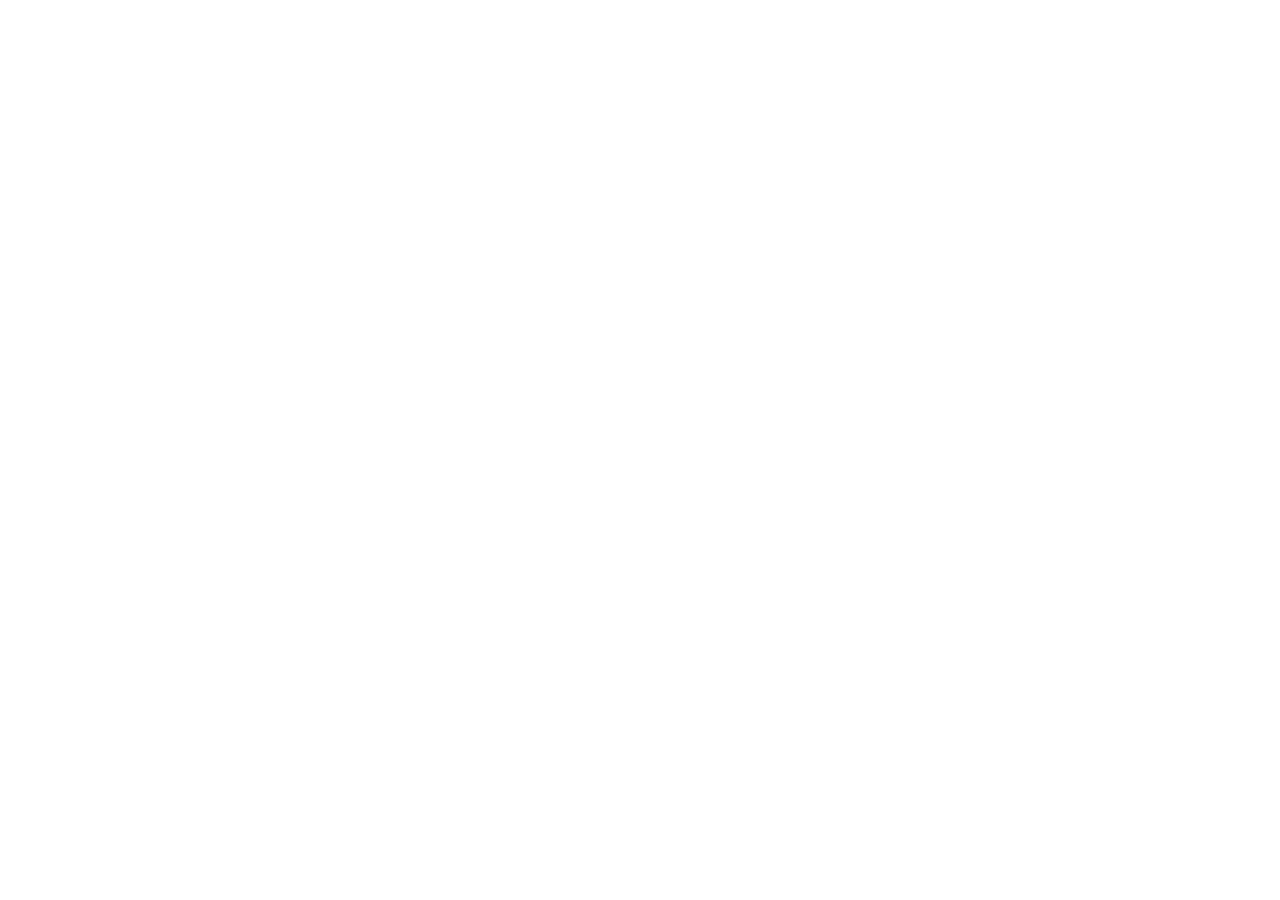
==== samsung/index.html @ 4a34581f "Sincronizo para mejorar app" ====
<!DOCTYPE html>
<html>
<head>
	<meta name="viewport" content="width=device-width, initial-scale=1.0">
	<meta charset="UTF-8">
	<script src="https://player.vimeo.com/api/player.js"></script>
	<script type="text/javascript" src="https://xiclos-prod.firebaseapp.com/tv/common/js/jquery.min.js"></script>
	<script type="text/javascript" src="https://xiclos-prod.firebaseapp.com/tv/tizen/js/keycode.js"></script>
	<script type="text/javascript" src="https://xiclos-prod.firebaseapp.com/tv/common/js/config.js"></script>
	<script type="text/javascript" src="https://xiclos-prod.firebaseapp.com/tv/common/js/login.js"></script>
	<script type="text/javascript" src="https://xiclos-prod.firebaseapp.com/tv/tizen/js/tizen.js"></script>
</head>
<body onload="checkLogin();">
    <div id="div_vimeo_player" style="display: none"></div>
    <div id="mainContainer" style="display: none">    </div>
    <div class="trapezium"></div>
    <div class="trapezium2"></div>
    <div class="triangle"></div>
    <div id="result" style="display: none">
    <img id="logoXiclos" src="https://xiclos-prod.firebaseapp.com/tv/common/img/logo.png" style="display: none">
    </div>
    <script type="text/javascript">
    	window.addEventListener('offline', function(e) { console.log('offline');  setOnOff('offline');});
    	window.addEventListener('online', function(e) { console.log('online'); setOnOff('online');});
    </script>
     <script type="text/javascript" src="https://xiclos-prod.firebaseapp.com/tv/common/js/JCPlayer.js"></script>
    <script type="text/javascript" src="https://xiclos-prod.firebaseapp.com/tv/common/js/spatial.js"></script>
    <script type="text/javascript" src="https://xiclos-prod.firebaseapp.com/tv/common/js/utils.js"></script>
    <script type="text/javascript" src="https://xiclos-prod.firebaseapp.com/tv/common/js/search.js"></script>
    <script type="text/javascript" src="https://xiclos-prod.firebaseapp.com/tv/common/js/xiclos.js"></script>
    <script type="text/javascript" src="https://xiclos-prod.firebaseapp.com/tv/common/js/arrows.js"></script>
    <script
      src="https://code.jquery.com/jquery-1.12.4.min.js"
      integrity="sha256-ZosEbRLbNQzLpnKIkEdrPv7lOy9C27hHQ+Xp8a4MxAQ="
      crossorigin="anonymous">
    </script>
    <link href="https://fonts.googleapis.com/css?family=Roboto" rel="stylesheet">
    <link rel="stylesheet" type="text/css" href="https://xiclos-prod.firebaseapp.com/tv/common/css/custom.css">
    <link rel="stylesheet" type="text/css" href="https://xiclos-prod.firebaseapp.com/tv/common/css/site.css">
    <link rel="stylesheet" type="text/css" href="https://xiclos-prod.firebaseapp.com/tv/common/css/slider.css">
    <link rel="stylesheet" type="text/css" href="https://xiclos-prod.firebaseapp.com/tv/tizen/css/tizen.css">
</body>
</html>
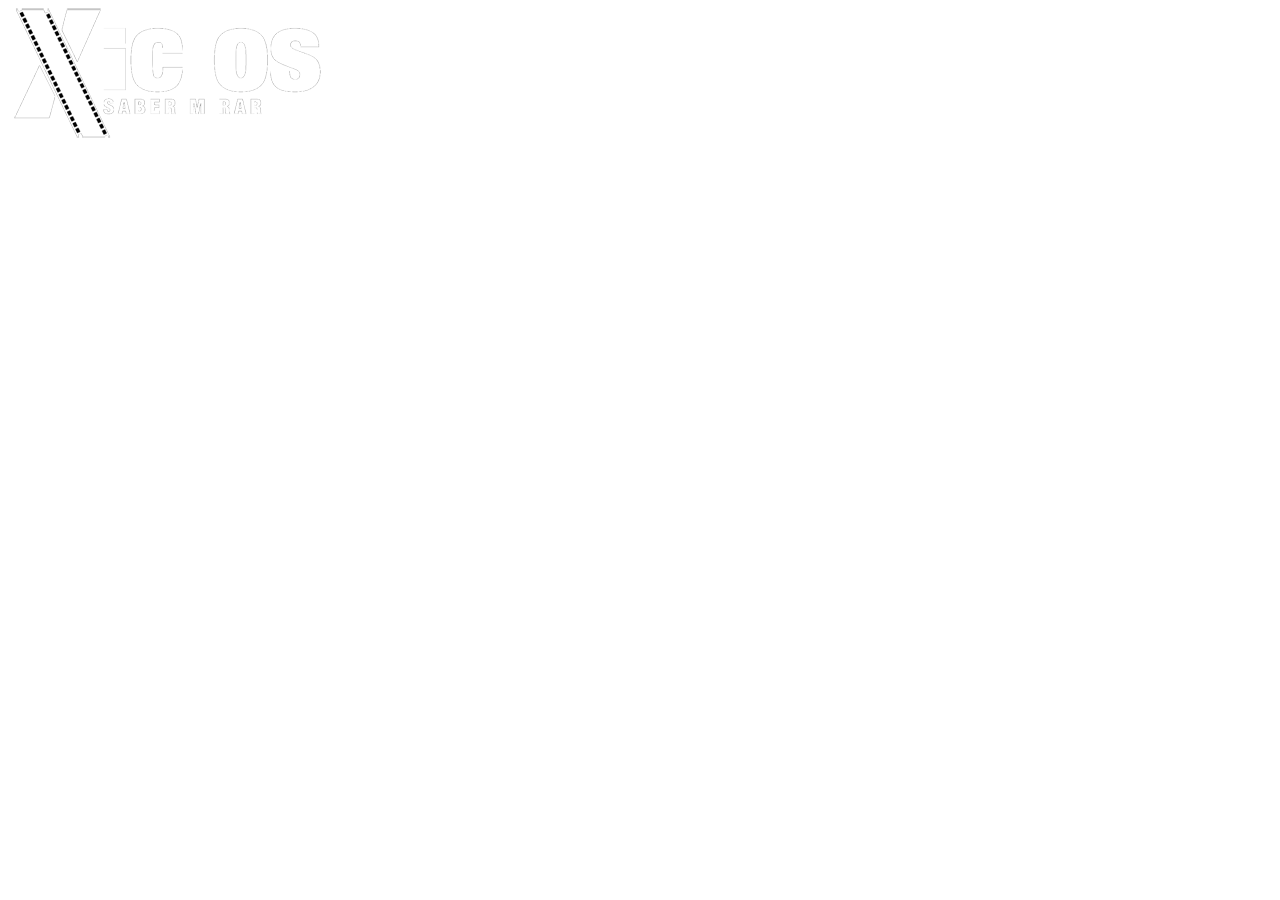
==== commit d1308232: "Paso los archivos con rutas relativas" ====
--- a/samsung/index.html
+++ b/samsung/index.html
@@ -1,44 +1,46 @@
 <!DOCTYPE html>
 <html>
+
 <head>
-	<meta name="viewport" content="width=device-width, initial-scale=1.0">
-	<meta charset="UTF-8">
-	<script src="https://player.vimeo.com/api/player.js"></script>
-	<script type="text/javascript" src="https://xiclos-prod.firebaseapp.com/tv/common/js/jquery.min.js"></script>
-	<script type="text/javascript" src="https://xiclos-prod.firebaseapp.com/tv/tizen/js/keycode.js"></script>
-	<script type="text/javascript" src="https://xiclos-prod.firebaseapp.com/tv/common/js/config.js"></script>
-	<script type="text/javascript" src="https://xiclos-prod.firebaseapp.com/tv/common/js/login.js"></script>
-	<script type="text/javascript" src="https://xiclos-prod.firebaseapp.com/tv/tizen/js/tizen.js"></script>
+    <meta name="viewport" content="width=device-width, initial-scale=1.0">
+    <meta charset="UTF-8">
+    <script src="https://player.vimeo.com/api/player.js"></script>
+    <script type="text/javascript" src="../common/js/jquery.min.js"></script>
+    <script type="text/javascript" src="../webos/js/keycode.js"></script>
+    <script type="text/javascript" src="../common/js/config.js"></script>
+    <script type="text/javascript" src="../common/js/login.js"></script>
+    <script type="text/javascript" src="../webos/js/webos.js"></script>
+    <script type="text/javascript" src="../webos/js/webOSPlatform.js"></script>
 </head>
+
 <body onload="checkLogin();">
-    <div id="div_vimeo_player" style="display: none"></div>
-    <div id="mainContainer" style="display: none">    </div>
+    <div id="div_vimeo_player"></div>
+    <div id="mainContainer"> </div>
     <div class="trapezium"></div>
     <div class="trapezium2"></div>
     <div class="triangle"></div>
-    <div id="result" style="display: none">
-    <img id="logoXiclos" src="https://xiclos-prod.firebaseapp.com/tv/common/img/logo.png" style="display: none">
+    <div id="result">
+        <img src="../common/img/logo.png">
     </div>
+    <script src="https://code.jquery.com/jquery-1.12.4.min.js"
+        integrity="sha256-ZosEbRLbNQzLpnKIkEdrPv7lOy9C27hHQ+Xp8a4MxAQ=" crossorigin="anonymous">
+        </script>
     <script type="text/javascript">
-    	window.addEventListener('offline', function(e) { console.log('offline');  setOnOff('offline');});
-    	window.addEventListener('online', function(e) { console.log('online'); setOnOff('online');});
+        window.addEventListener('offline', function (e) { console.log('offline'); setOnOff('offline'); });
+        window.addEventListener('online', function (e) { console.log('online'); setOnOff('online'); });
     </script>
-     <script type="text/javascript" src="https://xiclos-prod.firebaseapp.com/tv/common/js/JCPlayer.js"></script>
-    <script type="text/javascript" src="https://xiclos-prod.firebaseapp.com/tv/common/js/spatial.js"></script>
-    <script type="text/javascript" src="https://xiclos-prod.firebaseapp.com/tv/common/js/utils.js"></script>
-    <script type="text/javascript" src="https://xiclos-prod.firebaseapp.com/tv/common/js/search.js"></script>
-    <script type="text/javascript" src="https://xiclos-prod.firebaseapp.com/tv/common/js/xiclos.js"></script>
-    <script type="text/javascript" src="https://xiclos-prod.firebaseapp.com/tv/common/js/arrows.js"></script>
-    <script
-      src="https://code.jquery.com/jquery-1.12.4.min.js"
-      integrity="sha256-ZosEbRLbNQzLpnKIkEdrPv7lOy9C27hHQ+Xp8a4MxAQ="
-      crossorigin="anonymous">
-    </script>
+    <script type="text/javascript" src="../common/js/JCPlayer.js"></script>
+    <script type="text/javascript" src="../common/js/spatial.js"></script>
+    <script type="text/javascript" src="../common/js/utils.js"></script>
+    <script type="text/javascript" src="../common/js/search.js"></script>
+    <script type="text/javascript" src="../common/js/xiclos.js"></script>
+    <script type="text/javascript" src="../common/js/arrows.js"></script>
     <link href="https://fonts.googleapis.com/css?family=Roboto" rel="stylesheet">
-    <link rel="stylesheet" type="text/css" href="https://xiclos-prod.firebaseapp.com/tv/common/css/custom.css">
-    <link rel="stylesheet" type="text/css" href="https://xiclos-prod.firebaseapp.com/tv/common/css/site.css">
-    <link rel="stylesheet" type="text/css" href="https://xiclos-prod.firebaseapp.com/tv/common/css/slider.css">
-    <link rel="stylesheet" type="text/css" href="https://xiclos-prod.firebaseapp.com/tv/tizen/css/tizen.css">
+    <link rel="stylesheet" type="text/css" href="../common/css/custom.css">
+    <link rel="stylesheet" type="text/css" href="../common/css/site.css">
+    <link rel="stylesheet" type="text/css" href="../common/css/slider.css">
 </body>
+
 </html>
 
+</html>
--- a/common/css/custom.css
+++ b/common/css/custom.css
@@ -0,0 +1,2071 @@
+body {
+  background: #333333;
+  font-family: "Roboto";
+  margin: 0;
+  overflow: hidden;
+  width: 100%;
+  height: 100%;
+  position: fixed;
+}
+@font-face {
+  font-family: player;
+  src: url(fonts/jw-icons.woff);
+}
+
+#debugMode {
+  top: 0;
+  padding: 10px;
+  width: 341px;
+  right: 0;
+  position: absolute;
+  background: rgba(255, 0, 0, 0.84);
+  color: yellow;
+  font-size: 32px;
+  text-align: center;
+  z-index: 9;
+}
+
+.hidden {
+  display: none;
+}
+.offlineWarning {
+  color: white;
+  margin-top: 200px;
+  font-size: 50px;
+  font-family: Roboto;
+}
+:focus {
+  outline: none;
+}
+iframe {
+  position: absolute;
+  width: 100%;
+  height: 100%;
+  z-index: 100000;
+  background: black;
+}
+.initApp {
+  background: url("../launchBGImage.png") no-repeat;
+  width: 1920px;
+  height: 1080px;
+}
+.initApp input[type="button"],
+.button {
+  background: #00dde5;
+  width: 350px;
+  font-size: 25px;
+  color: #000000;
+  text-align: center;
+  /* margin: 0 auto; */
+  margin-top: 800px;
+  border: none;
+  padding: 15px;
+  /* bottom: -180px; */
+}
+.torButton,
+#torTitle {
+  margin: 30px !important;
+}
+.torButton {
+  background: #004e52 !important;
+}
+.torButton.onFocus {
+  background: #00bef0 !important;
+}
+#tor {
+  height: 350px;
+  overflow-y: scroll;
+}
+
+.messageError,
+.pinMessage {
+  background: red;
+}
+
+.pinMessage {
+  padding-left: 10px;
+  padding-right: 10px;
+}
+
+#loginzone input[type="button"],
+#loginzone .button {
+  margin-top: 50px;
+}
+img:hover {
+  cursor: pointer;
+}
+input[type="button"] {
+  background: #00598e;
+  border: none;
+  color: white;
+  padding: 0.6em;
+  text-align: center;
+  text-decoration: none;
+  display: inline-block;
+  font-size: 2em;
+  margin-top: 3%;
+  min-width: 200px;
+}
+.title {
+  color: white;
+  font-size: 30px;
+}
+#loginzone {
+  width: 1920px;
+  font-size: 35px;
+  background: rgba(0, 0, 0, 0.92);
+  padding-bottom: 5%;
+  padding-top: 6%;
+  height: 1080px;
+}
+#loginzone input[type="text"],
+#loginzone input[type="password"] {
+  height: 50px;
+  min-width: 1200px;
+  font-size: 40px;
+  padding: 10px 0px 10px 0px;
+  margin-top: 20px;
+  text-align: center;
+  border: none;
+}
+#loginzone input[type="button"] {
+  height: 60px;
+  min-width: 290px;
+  text-align: center;
+  font-size: 0.5em;
+}
+#alert {
+  position: absolute;
+  top: 0;
+  text-align: center;
+  width: 100%;
+}
+
+#confirm {
+  position: absolute;
+  margin: 0 auto 0 auto;
+  text-align: center;
+  width: 100%;
+  color: white;
+  font-size: 50px;
+}
+
+#modalGenreList > #confirm {
+  position: absolute;
+  margin: 0 auto 0 auto;
+  text-align: center;
+  width: 90%;
+  color: white;
+  font-size: 50px;
+  margin-left: 78px;
+  bottom: 24%;
+}
+
+#confirm p {
+  padding-left: 150px;
+  padding-right: 150px;
+}
+
+#confirm img {
+  max-height: 618px;
+}
+
+#modalGenreList p.moviename {
+  margin-bottom: 6.5%;
+  text-align: left;
+  position: absolute;
+  bottom: 0;
+  right: 7%;
+  font-size: 50px;
+  color: #ffffff;
+}
+.confirmField.onFocus {
+  background: #ec564a;
+  color: white;
+}
+
+#modalGenreList .confirmField.onFocus {
+  background: transparent;
+  color: #ec564a;
+  border-left: solid 2px #ec564a;
+}
+.confirmField.onFocus:hover {
+  cursor: pointer;
+}
+
+#modalPremium .confirmField {
+  background: #1e4a38;
+}
+
+#modalPremium .confirmField.onFocus {
+  background: #009d72;
+}
+
+#logout {
+  width: 200px;
+  margin: auto;
+  font-size: 23px;
+  text-align: center;
+  color: #004e52;
+  font-weight: bold;
+}
+
+#logout.onFocus,
+#logout:hover {
+  color: #00bef0;
+  cursor: pointer;
+}
+
+#results,
+#resultsModal {
+  color: #fff;
+  font-weight: 500;
+  text-align: center;
+}
+.warning {
+  font-size: 35px;
+  margin-top: 25%;
+}
+.stripTitle {
+  font-size: 22px;
+  text-transform: uppercase;
+  /* color: #eb564a; */
+  overflow: hidden;
+  font-family: Roboto;
+}
+
+.navButton > .estrenos {
+  color: #ffffff !important;
+}
+
+.navButton.onFocus .estrenos {
+  color: #009d72 !important;
+  font-weight: bold;
+}
+
+.navButton .estrenos:hover,
+.navButton.onFocus .estreno:hover {
+  color: #ffffff !important;
+  font-weight: bold;
+}
+
+.estrenos {
+  color: #009d72 !important;
+}
+
+.stripTitleChapter {
+  width: 259px;
+  float: left;
+  font-size: 27px;
+  height: 38px;
+  margin-right: 47px;
+  margin-top: 10px !important;
+}
+
+.stripTitleChapter:hover {
+  cursor: pointer;
+}
+.stripTitleChapter.activeSeasson {
+  /* margin-top: 10px !important; */
+  width: 259px !important;
+}
+.stripTitleChapter.activeSeasson.onFocus {
+  color: #00dce4;
+  height: 37px !important;
+  background: none !important;
+  border-bottom: solid 1px;
+}
+#tiracontent {
+  margin-top: -3px;
+  margin-left: -9px;
+}
+#chapters,
+#grid {
+  color: #fff;
+  margin-left: 74px;
+  position: fixed;
+  z-index: 0;
+}
+.gridContent {
+    /* margin-left: 150px; */
+    height: 420px;
+    /* width: 73%; */
+    /* overflow: hidden; */
+    /* width: 1921px; */
+    margin-left: 80px;
+    min-width: 1920px;
+}
+.gridContent.dummy {
+  margin-left: -69px;
+  height: 350px;
+}
+
+#gridContentMenu,
+#gridExplore {
+  /* height: 139px; */
+}
+
+#dummy {
+  width: 2000px;
+  height: 750px;
+  background: transparent;
+}
+.tiracontent {
+  margin-left: 78px;
+  width: 800000000000000px;
+  position: relative;
+
+  overflow: hidden;
+  height: 330px;
+}
+.labelBox {
+  text-align: left;
+  text-shadow: 0px 1px 2px #000, 0px 2px 3px #000, 0px 3px 5px #000,
+    2px 1px 3px #000;
+  margin-left: 10px;
+  width: 200px;
+  margin-top: -140px;
+}
+
+.textBox {
+  font-size: 19px;
+  float: left;
+  position: relative;
+  margin-left: 3%;
+  width: 97%;
+  margin-top: 128px;
+}
+.header {
+  height: 100%;
+  z-index: 6;
+  margin-bottom: 20px;
+  overflow: hidden;
+  position: fixed;
+  width: 100%;
+  background-repeat: no-repeat;
+  background-size: cover;
+  background-position: right top;
+}
+#grid:before,
+#gradient {
+  /* content:''; */
+  position: relative;
+  width: 100%;
+  height: 572px;
+  background: url("https://xiclos.com/tv/common/img/background.png");
+  background-repeat: repeat-x;
+  top: 530px;
+  z-index: 5;
+}
+#header:before {
+  /* content:''; */
+  position: absolute;
+  width: 100%;
+  height: 100%;
+  background: -webkit-linear-gradient(
+    left,
+    rgba(0, 0, 0, 1) 44%,
+    rgba(0, 0, 0, 0.9) 46%,
+    rgba(0, 0, 0, 0.7) 53%,
+    rgba(0, 0, 0, 0) 70%
+  );
+}
+#header.hidden:after {
+  display: none;
+}
+#headerContainer {
+  z-index: 3;
+  margin-bottom: 20px;
+  overflow: hidden;
+  width: 90%;
+  position: fixed;
+  top: 0;
+  padding-left: 64px;
+}
+.imgheader {
+  float: right;
+  width: 975px;
+  margin-left: 558px;
+}
+li {
+  list-style: none;
+  color: white;
+  font-size: 32px;
+  font-weight: bold;
+  cursor: pointer;
+}
+#content {
+  /* width: 1920px; */
+  text-align: left;
+  background: none;
+}
+#buttonContainer {
+  margin-left: 64px;
+  position: absolute;
+  width: 1500px;
+  height: 120px;
+  z-index: 55555;
+  display: none;
+  margin-top: 41.5%;
+}
+
+#buttonContainer.serieButtonSet {
+  margin-top: 24%;
+}
+
+.navButton {
+  height: 38%;
+  width: 30%;
+  background-size: cover;
+  /* margin-bottom: 4px; */
+  padding: 2px 2px 2px 6px;
+}
+
+.navButton p:hover {
+  font-weight: bold;
+  color: #ffffff;
+}
+
+.navButton.estrenos p:hover {
+  font-weight: bold;
+  color: #009d72;
+}
+
+.navButton.onFocus {
+  /* outline: solid 2px #00dce4; */
+  font-weight: bold;
+}
+
+.navButton.onFocus p {
+  /* outline: solid 2px #00dce4; */
+  font-weight: bold;
+  color: #00dce4;
+}
+
+.navButton.onFocus p:hover {
+  color: #ffffff;
+}
+
+.navButton.onFocus.estrenos {
+  outline: solid 2px #009d72;
+}
+
+.navButton:hover {
+  cursor: pointer;
+}
+.navButton p {
+  color: #b5b5b5;
+  float: left;
+  padding-left: 3%;
+  font-size: 25px;
+  margin: 0;
+  height: 100%;
+  padding-top: 2px;
+}
+#bookmarkDescription {
+  width: 319px;
+}
+.rental {
+  font-size: 19px;
+  color: #ffffff;
+  /* margin-left: 25px; */
+  /* text-shadow: 4px 1px 15px #000, 6px 2px 20px #000, 8px 3px 20px #000, 10px 4px 25px #000, 12px 5px 30px #000; */
+  float: right;
+  margin-right: 0px;
+  z-index: 10;
+  background: url("https://play.cine.ar/tv/common/img/rentalTV.svg");
+  background-size: cover;
+  /* padding: 7px 27px 10px 1px; */
+  width: 307px;
+  text-align: right;
+  height: 93px;
+  margin-top: 58px;
+  font-family: Roboto;
+}
+
+.rental > p {
+  margin-right: 10px;
+}
+
+.rentalRibbon {
+  width: 62%;
+  margin-top: 229px;
+  padding-left: 31px;
+  padding-bottom: 24px;
+  z-index: 50000;
+  position: relative;
+}
+.navButton img {
+  height: 84%;
+}
+#slideresults::-webkit-scrollbar-track {
+  -webkit-box-shadow: inset 0 0 6px rgba(0, 0, 0, 0.3);
+  border-radius: 10px;
+  background-color: #cac1c1;
+  margin-top: 79px;
+}
+#slideresults::-webkit-scrollbar {
+  width: 20px;
+}
+#slideresults::-webkit-scrollbar-thumb {
+  border-radius: 10px;
+  -webkit-box-shadow: inset 0 0 6px rgba(0, 0, 0, 0.3);
+}
+.profileimg {
+  width: 16em;
+}
+.profile-userpic {
+  width: 15em;
+  height: 15em;
+  overflow: hidden;
+  border-radius: 50% !important;
+  -moz-border-radius: 50% !important;
+  -webkit-border-radius: 50% !important;
+  background-color: white;
+  display: inline-block;
+  margin-top: 6%;
+  margin-bottom: 6%;
+}
+.box-secondaryProfile {
+  /* cursor: none; */
+  /* float: left; */
+}
+.box-secondaryProfile:hover,
+.profileWrapper.onFocus,
+.profileWrapper:hover {
+  opacity: 1;
+}
+.profileWrapper {
+  float: left;
+  width: 24em;
+  /* margin-left: 9em; */
+  opacity: 0.5;
+  text-align: center;
+  margin: auto;
+}
+#profileSelectionWrapper {
+  margin: auto;
+  height: 432px;
+  display: inline-block;
+}
+.text1 {
+  font-size: 28px;
+  text-transform: uppercase;
+  /* width: 387px; */
+  height: 80px;
+}
+.tira {
+  font-size: 1.5em;
+  color: #c1bfb7;
+}
+.rol {
+  color: #00dce4;
+  font-size: 19px;
+  text-transform: uppercase;
+  display: block !important;
+  /* width: 21%;
+     */
+  /* position: absolute; */
+  /* margin-bottom: 10px; */
+  height: 52px;
+}
+#playImgContent {
+  height: 92px;
+  width: 100%;
+  float: left;
+  bottom: 5%;
+  position: absolute;
+  left: 1%;
+  display: none;
+}
+#playImgContent.chapter.onfocus:before {
+  content: "";
+  height: 229px;
+  width: 76%;
+  background: url("../img/playNow.png");
+  background-size: 10%;
+  background-repeat: no-repeat;
+  background-position: 18% 47%;
+  float: left;
+  bottom: 19px;
+  z-index: 15;
+  position: absolute;
+}
+.chapter.onFocus .rol {
+  /* float: left; */
+  /* margin-top: -90px; */
+  /* margin-left: 90px; */
+  /* font-size: 33px; */
+}
+#chapters {
+  z-index: 7;
+  width: 15000px;
+  height: 357px;
+  top: 622px;
+}
+#chapters .onFocus {
+  /* opacity: 1; */
+  /* float: left; */
+  /* height: 249.3px; */
+  /* width: 809px; */
+  /* background-position: -6% !important; */
+}
+#chapters .onFocus > .watchedPercent {
+  opacity: 1;
+  /* height: 243px !important; */
+  /* border-bottom: solid #00dce4 6px; */
+}
+.chapter {
+  height: 320px;
+  width: 245px;
+  margin-right: 65px;
+  float: left;
+}
+.watchedPercent {
+  border-bottom: solid #00dce4 3px;
+  height: 140px;
+  position: relative;
+  max-width: 444px;
+}
+.movieWatchedPercent {
+  border-bottom: solid #00dce4 3px;
+  height: 140px;
+  height: 145px;
+}
+.movie {
+  height: 357px;
+  width: 257px;
+  margin-right: 19px;
+  float: left;
+}
+.chapter:before {
+  content: "";
+  height: 149px;
+  width: 180px;
+  background: url("../img/playNow.png");
+  background-size: 41%;
+  background-repeat: no-repeat;
+  background-position: 78%;
+  /* float: left; */
+  position: absolute;
+  display: block;
+  z-index: 10000000;
+  display: none;
+}
+.movie.onFocus:before {
+  content: "";
+  height: 266px;
+  width: 40%;
+  background: url("../img/playNow.png");
+  background-size: 17%;
+  background-repeat: no-repeat;
+  background-position: 47%;
+  float: left;
+  margin-top: -12%;
+  position: relative;
+  display: block;
+  z-index: 10;
+}
+.chapter.playNow:before {
+  /* background-size: 23%; */
+  /* margin-top: 0%; */
+  display: block;
+}
+.movie.onFocus.playNow:before {
+  background-size: 23%;
+  margin-top: 0%;
+}
+#seasson {
+  width: 300px;
+  float: left;
+  position: absolute;
+  top: 35%;
+  left: 30%;
+  z-index: 7;
+}
+#seasson img {
+  margin-bottom: 20px;
+  border: none;
+}
+
+.prodSubTitle,
+.genresList {
+  font-size: 38px;
+  font-family: Roboto;
+  color: white;
+  z-index: 1;
+  width: 100%;
+  position: relative;
+  margin: 0 0 -5px 25px;
+  float: left;
+  clear: both;
+}
+
+.genresList {
+  color: #00dce4;
+  font-size: 38px;
+  font-family: Roboto;
+}
+.prodSynopsis,
+.prodCast {
+  font-size: 2em;
+  font-family: Roboto;
+  color: white;
+  margin: 0 0 0 25px;
+}
+.prodSynopsis,
+.prodCast {
+  font-size: 30px;
+  width: 59%;
+  margin-bottom: 14px;
+  line-height: 35px;
+  text-align: justify;
+}
+.prodCast {
+  font-size: 29px;
+  width: 93%;
+  margin: 0 auto;
+}
+
+.prodSynopsis,
+.prodCast,
+.prodSubTitle,
+.navButton p,
+.genresList {
+  text-shadow: 0px 0px 5px #000, 0px 0px 5px #000, 0px 0px 5px #000,
+    0px 0px 5px #000, 0px 0px 20px #000, 0px 0px 30px #000, 0px 0px 40px #000;
+}
+.crewTitle {
+  text-transform: uppercase;
+  margin-bottom: 31px;
+  /* width: 1200px !important; */
+  /* font-size: 48px !important; */
+  text-align: left;
+  margin-left: 68px;
+  color: #00dde4;
+  font-family: Roboto !important;
+  margin-top: -27px !important;
+}
+.closeCrew {
+  margin-top: 0px;
+  border-radius: 49px;
+  position: fixed !important;
+  height: 39px;
+  width: 39px !important;
+  padding: 0 !important;
+  font-family: Roboto !important;
+  top: 29px;
+}
+
+.crewRole {
+  color: #00dde4;
+  width: 25%;
+  text-align: right;
+  float: left;
+  margin-top: 0px;
+  margin-bottom: 0px;
+  padding-right: 5px;
+  height: 28px;
+}
+
+.crewName {
+  width: 60%;
+  float: left;
+  text-align: left;
+  margin-top: 0px;
+  margin-bottom: 0px;
+  padding-left: 5px;
+  min-height: 41px;
+}
+.casting {
+  font-size: 19px;
+  padding: 4px;
+  line-height: 15px;
+  /* width: 118px; */
+}
+.tira p {
+  margin: 0;
+  margin-top: 10px;
+  font-size: 40px;
+  margin-bottom: 10px;
+}
+.pageTitle {
+  font-size: 75px;
+  color: white;
+  text-align: center;
+  background: transparent;
+  margin-bottom: 6%;
+  padding-top: 1%;
+}
+.profileTitle {
+  padding-top: 12.5%;
+  text-transform: uppercase;
+}
+.searchTextBox {
+  margin-top: 15px;
+  height: 65px;
+  width: 1200px;
+  font-size: 35px;
+  text-indent: 20px;
+  margin-bottom: 15px;
+  border: none;
+  text-align: center;
+}
+#searchWrapper {
+  position: absolute;
+  width: 100%;
+  float: left;
+  top: 18%;
+  text-align: center;
+}
+#searchResults {
+  color: white;
+}
+.searchButton.onFocus {
+  background: #eb564a;
+  color: #fff;
+  cursor: pointer;
+}
+.searchButton {
+  background: #bfbfbf;
+  padding: 11px;
+  width: 290px;
+  margin: auto;
+  font-size: 25px;
+  margin-top: 45px;
+}
+
+.searchButton:hover {
+  background: #eb564a;
+  color: #fff;
+  cursor: pointer;
+}
+
+.modal {
+  top: 0;
+  position: absolute;
+  height: 100%;
+  width: 100%;
+  background: #231f20;
+  z-index: 10007;
+}
+
+#modalSearch {
+  z-index: 499;
+}
+
+.modalAnimation {
+  /*background: #231f20 url("../img/logo.png") 50% 50% no-repeat;
+       animation: fadeinout 5s ease 1s  infinite;
+     opacity: 0;*/
+  z-index: 500 !important;
+}
+
+/*@-webkit-keyframes fadeinout {
+  50% { opacity: 1; }
+}
+
+@keyframes fadeinout {
+  50% { opacity: 1; }
+}
+*/
+.simpleModal,
+.modalCrew {
+  top: 0;
+  position: absolute;
+  height: 100%;
+  width: 100%;
+  z-index: 7;
+  background: #000;
+  text-align: center;
+  min-height: 800px;
+  color: black;
+}
+.modalCrew {
+  display: none;
+  padding-top: 4%;
+}
+.customMessage {
+  color: #fff;
+  margin-top: 20%;
+  font-size: 40px;
+  animation: fadein 2s ease 1s;
+}
+
+.loading {
+  text-align: center;
+  margin-top: 25%;
+  color: #fff;
+  font-size: 40px;
+  animation: fadeinout 2s linear 2s infinite;
+  opacity: 1;
+}
+
+@-webkit-keyframes fadeinout {
+  50% {
+    opacity: 0;
+  }
+}
+
+@keyframes fadeinout {
+  50% {
+    opacity: 0;
+  }
+}
+
+#modalPwd,
+#modalPIN,
+#modalConfirm {
+  background: #000000;
+  height: 100%;
+  width: 100%;
+}
+
+#confirm {
+  margin-top: 12%;
+}
+.checkTOR {
+  top: 0;
+  position: absolute;
+  z-index: 8;
+  width: 100%;
+  margin: 5% auto 0 auto;
+  font-size: 26px;
+  padding-top: 7%;
+  text-align: center;
+}
+.pwdTOR {
+  width: 300px;
+  height: 35px;
+  font-size: 20px;
+  text-align: center;
+  margin: 0px 810px 0px 810px;
+}
+.mainHeader {
+  margin-left: -20px;
+}
+#headerContainer:before {
+  background: -webkit-linear-gradient(
+    top,
+    rgba(0, 0, 0, 1) 51%,
+    rgba(0, 0, 0, 1) 55%
+  );
+  position: absolute;
+}
+#header img {
+  float: left;
+}
+.playImg {
+  position: absolute;
+  width: 643px;
+  bottom: 13px;
+  z-index: 5;
+  left: 61px;
+}
+
+.confirmField {
+  /* margin-top: 10%; */
+  margin: 33px;
+  background: #bdbdbd;
+  color: black;
+  width: 250px;
+  font-size: 25px;
+  text-align: center;
+  border: none;
+  padding: 11px;
+  height: 75px;
+}
+
+#modalGenreList .confirmField {
+  /* margin-top: 10%; */
+  margin: 21px 0px 21px 41px;
+  background: transparent;
+  color: black;
+  width: 290px;
+  font-size: 25px;
+  text-align: left;
+  border: none;
+  padding: 8px;
+  color: #bbb6b6;
+  border-left: solid 2px #222020;
+  float: left;
+  height: 50px;
+}
+
+#modalGenreList > #playMovie {
+  width: 280px;
+}
+
+.bookmarkButton {
+  margin-top: 3%;
+  width: 350px;
+  font-size: 22px;
+}
+
+/***************************************
+            XICLOS
+***************************************/
+
+#grid {
+  margin-left: 0;
+  z-index: 6;
+  /* background: rgba(0, 0, 0, 0.6); */
+  /* overflow: hidden; */
+  /* width: 94%; */
+  top: 581px;
+  background: url("https://xiclos.com/tv/common/img/stripBackground.png");
+  min-height: 503px;
+}
+
+#newMenu {
+    width: 120px;
+    height: 1080px;
+    position: absolute;
+    top: -20px;
+    background-color: black;
+    background: linear-gradient(to right, #000000d6 85%, transparent 100%);
+    display: flex;
+    flex-direction: column;
+    align-items: center;
+    padding-top: 11px;
+    z-index: 9;
+}
+
+.newMenuActive{
+  width: 400px !important;
+  /* background: linear-gradient(to right, #000000ed 85%, transparent 100%) !important; */
+  /* display: flex; */
+  flex-direction: column;
+  /* align-items: center; */
+}
+/*
+.newMenuActive .icon, .newMenuActive .menuTitle{
+  margin-left: -55px !important;
+}
+
+*/
+
+.menuTitle {
+  font-size: 18px;
+  display: none;
+}
+
+.icon {
+        width: 28px;
+        height: 28px;
+        margin-top: 20px;
+        position: static;
+        margin-left: 40px;
+    }
+
+.icon.onFocus {
+  background-color: #eb564a;
+  
+  /*border-bottom: 3px solid red;*/
+  border-radius: 15%;
+  padding: 5px;
+  /*margin-left:45px;*/
+    margin-top: 10px;
+    margin-left: 45px;
+}
+
+
+/* Contenedor del menÃº */
+#newMenu {
+  width: 120px;
+  height: 1080px;
+  position: absolute;
+  /* top: 10px; */
+  background: linear-gradient(to right, #000000d6 85%, transparent 100%);
+  display: grid;
+}
+
+/* Cuando el menÃº estÃ¡ expandido */
+.newMenuActive {
+  /* width: 1000px !important; */
+  background: linear-gradient(to right, #000000ed 85%, transparent 100%) !important;
+  /*align-items: flex-start; /* Alinea a la izquierda para que texto quede al lado del icono */
+  /*padding-left: 20px;*/
+  margin-top: 20px;
+}
+
+
+
+/* Contenedor de cada Ã­tem */
+.menuItemContainer {
+  display: flex;
+  align-items: center;
+  margin-top: 70px;
+  /*gap: 10px;*/
+}
+
+/* Ãcono */
+.icon {
+  /* width: 28px; */
+  /* height: 28px; */
+  /* margin-left: 55px; */
+}
+
+/* Texto oculto por defecto */
+.menuTitle {
+  font-size: 18px;
+  color: white;
+  display: none;
+  margin-left: 135px;
+  margin-top: -28.4%;
+}
+/* Solo se muestra el texto si el menÃº estÃ¡ expandido */
+/*
+.newMenuActive .menuTitle {
+  display: block;
+}
+
+*/
+.prodTitle {
+  font-size: 55px;
+  font-family: Roboto;
+  color: #ffffff;
+  margin-left: 25px;
+  margin-bottom: 25px;
+  /* text-shadow: 4px 1px 15px #000, 6px 2px 20px #000, 8px 3px 20px #000, 10px 4px 25px #000, 12px 5px 30px #000; */
+  text-transform: uppercase;
+  width: 1300px;
+}
+.menuTitle {
+  color: #ffffff;
+  /* margin: 0; */
+}
+
+.triangle {
+  width: 0;
+  height: 0;
+  border-top: 306px solid rgba(235, 86, 74, 0.65);
+  border-left: 1081px solid rgba(222, 5, 5, 0);
+  position: absolute;
+  top: 0;
+  right: 0;
+}
+
+.trapezium {
+  width: 241px;
+  height: 0px;
+  border-right: 0px solid transparent;
+  border-left: 857px solid transparent;
+  border-bottom: 1081px solid rgba(0, 0, 0, 0.24);
+  position: absolute;
+  right: 0;
+  top: 0;
+}
+
+.trapezium2 {
+  position: absolute;
+  width: 839px;
+  box-sizing: content-box;
+  border-width: 0px 3064px 863px 0;
+  border-style: solid;
+  border-color: rgba(0, 0, 0, 0.6) transparent;
+  top: 0px;
+}
+
+.modalTrapezium {
+  border-bottom: 1081px solid rgba(68, 68, 68, 0.9);
+}
+
+.modalTrapezium2 {
+  border-color: rgba(33, 31, 31, 0.69) #44171700 !important;
+  top: 0px !important;
+}
+
+/*
+.trapezium2 {
+    position: absolute;
+    width: 1929px;
+    box-sizing: content-box;
+    border-width: 892px 707px 0 0;
+    border-style: solid;
+    border-color: rgba(0, 0, 0, 0.6) transparent;
+    top: 195px;
+    left: 0;
+}
+*/
+
+.trapezium2:before {
+  /* content: ""; */
+  position: absolute;
+  width: 805px;
+  box-sizing: content-box;
+  border-width: 0px 724px 204px 0;
+  border-style: solid;
+  border-color: rgba(0, 0, 0, 0.6) transparent;
+  top: -1096px;
+}
+
+.verticalRectangle {
+  /* width: 10px; */
+  height: 24px;
+  background: #eb564a;
+  float: right;
+  margin-top: 6px;
+  margin-right: 5px;
+}
+
+#result {
+  margin-right: 40px;
+  margin-top: 30px;
+  position: absolute;
+  top: 0;
+  right: 0;
+}
+
+#result img {
+  height: 93px;
+}
+
+#mainContainer {
+  background: transparent;
+  height: 1080px;
+  background-repeat: no-repeat;
+  background-position: center;
+  background-size: cover;
+  filter: blur(8px) grayscale(100%);
+}
+
+.prodDetails {
+  display: none;
+  margin-top: 80px;
+  margin-left: 40px;
+}
+
+.prodPoster {
+  float: left;
+  z-index: 2;
+  position: absolute;
+  max-width: 375px;
+}
+
+.prodAudience,
+.prodDuration,
+.prodLanguage,
+.prodGenres,
+.prodYear,
+.prodActors,
+.prodDirector,
+.prodIMDB,
+.prodSinopsis {
+  margin-left: 25px;
+  width: 1170px;
+}
+
+.prodAudience,
+.prodDuration,
+.prodLanguage,
+.prodYear,
+.prodIMDB {
+  float: left;
+  width: auto;
+}
+
+.prodAudience {
+  color: white;
+  background: #eb564a;
+  padding: 0 10px 0 10px;
+  min-width: 37px;
+}
+
+.prodAudience,
+.prodDuration,
+.prodLanguage,
+.prodYear,
+.prodIMDB {
+  font-size: 22px;
+}
+
+.prodDuration,
+.prodLanguage,
+.prodYear,
+.highlight {
+  color: #eb564a;
+}
+
+.searchTerms {
+  color: #e65448;
+  font-weight: bold;
+}
+
+.prodSinopsis {
+  width: 1380px;
+  margin-bottom: 38px;
+  font-size: 25px;
+  display: -webkit-box;
+  -webkit-line-clamp: 5; /* Ajusta segÃºn el tamaÃ±o del texto */
+  -webkit-box-orient: vertical;
+  overflow: hidden;
+  word-break: break-word;
+  hyphens: auto;
+}
+
+.detailsContainer {
+  height: 656px;
+  width: 900px;
+  float: left;
+  position: absolute;
+  margin-left: 60px;
+  font-size: 22px;
+  top: 74px;
+  color: white;
+}
+
+.logoPlay,
+.logoBookmark {
+  height: 45px;
+  text-align: center;
+}
+
+.bookmarkModal {
+  margin-top: 5% !important;
+}
+
+/**************/
+/* 1280 x 720 */
+/**************/
+@media only screen and (max-width: 1280px) {
+  #header:after {
+    content: "";
+    position: absolute;
+    width: 100%;
+    height: 100%;
+    background: -webkit-linear-gradient(
+      bottom,
+      rgba(0, 0, 0, 1) 0%,
+      rgba(0, 0, 0, 0.8) 3%,
+      rgba(0, 0, 0, 0.1) 19%,
+      rgba(0, 0, 0, 0) 25%
+    );
+  }
+  .initApp {
+    width: 1280px;
+    height: 720px;
+    background-size: cover;
+  }
+  .initApp input[type="button"],
+  .button {
+    background: #00dde4;
+    width: 250px;
+    font-size: 23px;
+    /* color: #FFFFFF; */
+    text-align: center;
+    border: none;
+    padding: 13px;
+    position: relative;
+  }
+  #loginButton {
+    background: #004e52;
+    color: white;
+  }
+  #loginButton.onFocus,
+  #loginButton:hover {
+    background: #00dde4;
+    color: #000000;
+  }
+
+  #newMenu {
+    width: 120px;
+    height: 720px;
+    position: absolute;
+    /* top: 10px; */
+    background: linear-gradient(to right, #000000d6 85%, transparent 100%);
+    display: grid;
+    }
+  .menuTitle {
+    font-size: 17px;
+    color: white;
+    display: none;
+    margin-left: 110px;
+    margin-top: -18.5%;
+  }
+.icon.onFocus {
+    background-color: #eb564a;
+    /* border-bottom: 3px solid red; */
+    border-radius: 15%;
+    padding: 5px;
+    /* margin-left: 45px; */
+    margin-top: 10px;
+    margin-left: 35px;
+}
+  #results,
+  #loginzone {
+    width: 1280px !important;
+    height: 500px;
+    position: fixed;
+  }
+  .trapezium {
+    width: 242px;
+    height: 0px;
+    border-right: 0px solid transparent;
+    border-left: 857px solid transparent;
+    border-bottom: 1081px solid rgba(0, 0, 0, 0.24);
+    position: absolute;
+    right: 0;
+    top: 0;
+  }
+  .trapezium2 {
+    position: absolute;
+    width: 235px;
+    box-sizing: content-box;
+    border-width: 892px 707px 0 0;
+    border-style: solid;
+    border-color: rgba(0, 0, 0, 0.6) transparent;
+    top: 121px;
+    left: 0;
+  }
+
+  .trapezium2:before {
+    content: "";
+    /* position: absolute; */
+    width: 447px;
+    box-sizing: content-box;
+    border-width: 0px 496px 216px 0;
+    border-style: solid;
+    border-color: rgba(0, 0, 0, 0.6) transparent;
+    top: -1108px;
+  }
+
+  .triangle {
+    border-top: 268px solid rgba(235, 86, 74, 0.65);
+    border-left: 615px solid rgba(222, 5, 5, 0);
+    position: absolute;
+  }
+
+  #mainContainer {
+    height: 720px;
+  }
+
+  #result img {
+    height: 90px;
+  }
+
+  #confirm {
+    margin-top: 10%;
+    font-size: 35px;
+    width: 100%;
+    margin-left: 18px;
+  }
+
+  #confirm img {
+    max-height: 430px;
+  }
+
+  #modalGenreList > #confirm {
+    width: 54%;
+    margin-left: 20px;
+    bottom: 18%;
+  }
+
+  #confirm p.moviename {
+    font-size: 32px;
+    margin-top: 3%;
+    margin-bottom: 3%;
+    text-align: center;
+  }
+
+  #modalGenreList > p.moviename {
+    font-size: 35px;
+    margin-bottom: 12%;
+  }
+
+  .bookmarkModal > img {
+    max-height: 400px;
+  }
+
+  .prodDetails {
+    display: none;
+    margin-top: 80px;
+  }
+
+  .prodPoster {
+    float: left;
+    z-index: 2;
+    position: absolute;
+    max-width: 375px;
+  }
+
+  .prodAudience,
+  .prodDuration,
+  .prodLanguage,
+  .prodGenres,
+  .prodYear,
+  .prodActors,
+  .prodDirector,
+  .prodIMDB,
+  .prodSinopsis {
+    margin-left: 18px;
+    font-size: 17px;
+  }
+
+  .prodAudience,
+  .prodDuration,
+  .prodLanguage,
+  .prodYear {
+    float: left;
+    width: auto;
+  }
+
+  .verticalRectangle {
+    width: 5px;
+    height: 20px;
+    background: #eb564a;
+    float: left;
+    margin-top: 2px;
+    margin-right: 5px;
+    display: none;
+  }
+
+  .detailsContainer {
+    height: 656px;
+    width: 900px;
+    float: left;
+    position: absolute;
+    margin-left: 64px;
+    font-size: 18px;
+    top: 30px;
+  }
+
+  .prodSinopsis {
+    width: 825px;
+    margin-bottom: 18px;
+    min-height: 95px;
+  }
+  .pageTitle {
+    font-size: 50px;
+  }
+  .profile-userpic {
+    width: 10em;
+    height: 10em;
+  }
+  .profileimg {
+    width: 10em;
+  }
+  .text1 {
+    font-size: 25px;
+  }
+  .profileWrapper {
+    float: left;
+    width: 16em;
+    margin-left: 2em;
+    margin-right: 2em;
+    opacity: 0.5;
+  }
+  .header {
+    height: 100%;
+    z-index: 2;
+    margin-bottom: 20px;
+    /* width: 100%; */
+    position: fixed;
+    overflow: hidden;
+    background: #000;
+    background-repeat: no-repeat;
+    background-size: cover;
+    background-position: right top;
+  }
+  #header:after {
+    content: "";
+    position: absolute;
+    width: 100%;
+    height: 100%;
+    background: -webkit-linear-gradient(
+      bottom,
+      rgba(0, 0, 0, 1) 13%,
+      rgba(0, 0, 0, 0.8) 30%,
+      rgba(0, 0, 0, 0) 47%
+    );
+  }
+  #header:before {
+    /* content:''; */
+    position: absolute;
+    width: 100%;
+    height: 100%;
+    background: -webkit-linear-gradient(
+      left,
+      rgba(0, 0, 0, 1) 33%,
+      rgba(0, 0, 0, 0.5) 41%,
+      rgba(0, 0, 0, 0.3) 48%,
+      rgba(0, 0, 0, 0) 61%
+    );
+  }
+  #headerContainer {
+    z-index: 3;
+    margin-bottom: 20px;
+    position: fixed;
+    top: 9px;
+    padding-left: 0px;
+    margin-left: 23px;
+  }
+  #header img {
+    float: left;
+    /* height: 74%;
+         */
+  }
+  #grid {
+    z-index: 2;
+    top: 401px;
+    position: fixed;
+    overflow: hidden;
+    width: 1280px;
+    top: 50%;
+    /* margin-left: -73px;
+         */
+    /* background: black; */
+    /* margin-left: 37px; */
+  }
+
+  .rental {
+    margin-top: 30px;
+  }
+  .prodTitle {
+    font-size: 40px;
+    margin-top: 10px;
+    /* width: 700px;
+         */
+    margin-left: 15px;
+    margin-bottom: 12px;
+  }
+
+  .crewTitle {
+    margin-left: 45px;
+    margin-top: -2px !important;
+  }
+  .prodGenre,
+  .prodSynopsis,
+  .prodCast,
+  .prodSubTitle {
+    font-size: 21px;
+    font-family: Roboto;
+    color: white;
+    margin-top: 0px;
+    width: 75%;
+    line-height: 27px;
+  }
+  .prodCast {
+    font-size: 21px;
+    width: 1200px;
+  }
+  #buttonContainer {
+    margin-left: 28px;
+    width: 975px;
+    margin-top: 39.5%;
+  }
+  .navButton {
+    margin-left: 20px;
+    width: 450px;
+    /* margin-bottom: 0; */
+    height: 28%;
+  }
+  .navButton p {
+    padding-left: 1%;
+    font-size: 20px;
+    margin: 0;
+    height: 17px;
+    padding-top: 0px;
+  }
+  .chapter {
+    height: 118px;
+    width: 215px;
+    margin-bottom: 2%;
+    margin-right: 31px;
+  }
+  .movie {
+    height: 111px;
+    width: 198px;
+    margin-bottom: 2%;
+  }
+  .chapter.onFocus:before {
+    /* height: 100%; */
+    /* width: 41%; */
+    background-position: 64%;
+  }
+  .movie.onFocus:before {
+    height: 100%;
+    width: 41%;
+    background-position: 47%;
+    margin-top: -4%;
+  }
+  .chapter:before {
+    height: 111px;
+    margin-top: 0%;
+  }
+  .movie:before {
+    height: 111px;
+    margin-top: 0%;
+  }
+  .textBox {
+    font-size: 16px;
+    width: 100%;
+  }
+  .rol {
+    font-size: 15px;
+    margin-top: -62px;
+    height: 34px;
+  }
+  .chapter.onFocus .rol {
+    margin-left: -2px;
+    /* font-size: 17px; */
+    /* width: 200px; */
+    margin-top: 17px;
+  }
+
+  #buttonContainer.serieButtonSet {
+    margin-top: 21%;
+  }
+  #searchWrapper {
+    top: 25%;
+  }
+  .searchTextBox {
+    margin-top: 13px;
+    width: 750px;
+    text-indent: 20px;
+    text-align: center;
+    height: 39px;
+    font-size: 25px;
+    margin-bottom: 0;
+  }
+  #backToMain {
+    width: 29px;
+    height: 332px;
+    position: absolute;
+    bottom: 22%;
+    margin-left: 28px;
+    background: transparent;
+    background-image: url(../img/caret.png);
+    background-repeat: no-repeat;
+    background-position: center;
+  }
+  .rentalRibbon {
+    padding-left: 31px;
+    margin-top: 93%;
+    width: 65%;
+  }
+  .pwdTOR {
+    width: 300px;
+    height: 35px;
+    font-size: 20px;
+    text-align: center;
+    margin: 0px 490px 0px 490px;
+  }
+  .confirmField {
+    margin-top: 0px;
+    background: transparent;
+    width: 133px;
+    font-size: 20px;
+    padding-top: 12px;
+    padding-bottom: 12px;
+    margin-bottom: 19px;
+    margin-right: 0px;
+    color: white;
+    height: 50px;
+  }
+
+  #modalGenreList .confirmField {
+    margin: 21px 0px 21px 0px;
+    background: transparent;
+    width: 249px;
+    font-size: 19px;
+    height: 30px;
+  }
+
+  #playMovie {
+    margin-left: 10px;
+  }
+
+  #modalGenreList > #playMovie {
+    width: 196px;
+    font-size: 17px;
+    margin-left: 10px;
+  }
+  .bookmarkButton {
+    margin-top: 1%;
+    width: 300px;
+    font-size: 20px;
+  }
+
+  #searchWrapper {
+    position: absolute;
+    width: 100%;
+    float: left;
+    top: 10%;
+    text-align: center;
+  }
+
+  .searchButton {
+    background: #bfbfbf;
+    padding: 8px;
+    width: 195px;
+    margin: auto;
+    font-size: 20px;
+    margin-top: 28px;
+  }
+  .labelBox {
+    margin-top: -112px;
+    width: 150px;
+    margin-left: 6px;
+  }
+  #chapters .onFocus {
+    height: 230px;
+  }
+  .chapter.onFocus .labelBox {
+    margin-top: -2px;
+    font-size: 17px;
+    margin-left: 111px;
+  }
+  .chapter.onFocus .textBox {
+    /* width: 48%; */
+    margin-left: 0px;
+    height: 200px;
+    margin-top: 95px;
+    position: relative;
+    line-height: 18px;
+  }
+  .textBox {
+    font-size: 11px;
+    float: left;
+    margin-left: 3%;
+    width: 97%;
+  }
+  .chapter.onFocus .casting {
+    display: block;
+    margin-left: -3px;
+    width: 204px;
+    text-overflow: ellipsis;
+    overflow: hidden;
+    /* line-height: 17px; */
+  }
+  .chapter.onFocus.playNow:before {
+    background-size: 37%;
+    margin-top: 0%;
+    z-index: 1200000000;
+  }
+  #playImgContent.chapter.onFocus:before {
+    content: "";
+    height: 229px;
+    width: 76%;
+    background: url("../img/playNow.png");
+    background-size: 10%;
+    background-repeat: no-repeat;
+    background-position: 18% 75%;
+    float: left;
+    bottom: 19px;
+    z-index: 15;
+    position: absolute;
+  }
+  .playImg {
+    position: absolute;
+    width: 31%;
+    bottom: 4%;
+    z-index: 5;
+    left: 4%;
+  }
+  #chapters .onFocus {
+    float: left;
+    border-bottom: solid 1px #00dce4;
+  }
+  .gridContent {
+    /* margin-left: 60px; */
+    height: 295px;
+    width: 1240px;
+    overflow: hidden;
+    margin-top: 9px;
+    /* padding-left: 7px; */
+    margin-left: 60px;
+  }
+  .gridContent.dummy {
+    margin-left: -69px;
+    height: 350px;
+  }
+  #playImgContent {
+    height: 92px;
+    bottom: 1%;
+    left: 2%;
+  }
+  #tiracontent {
+    /* margin-top: 18px; */
+  }
+
+  .modalCrew {
+    width: 1250px !important;
+    padding-top: 12px;
+    padding-left: 30px;
+  }
+  .watchedPercent {
+    border-bottom: solid #00dce4 4px;
+    height: 140px;
+    height: 114px !important;
+    max-width: 210px;
+  }
+  .movieWatchedPercent {
+    border-bottom: solid #00dce4 3px;
+    height: 140px;
+    height: 110px !important;
+    position: absolute;
+    z-index: 100;
+    margin-top: -24px;
+    margin-left: 51px;
+  }
+  #chapters .onFocus > .watchedPercent {
+    /* height: 220px !important; */
+    border-bottom: solid #00dce4 5px;
+    /* max-width: 304px; */
+    /* z-index: 1000000; */
+    position: absolute;
+    margin-top: 2px;
+  }
+
+  #chapters {
+    top: 395px;
+    margin-left: 59px;
+  }
+
+  .textBox {
+    font-size: 19px;
+    float: left;
+    position: relative;
+    margin-left: 3%;
+    width: 97%;
+    margin-top: 154px;
+    line-height: 19px;
+  }
+
+  .labelBox {
+    text-align: left;
+    text-shadow: 0px 1px 2px #000, 0px 2px 3px #000, 0px 3px 5px #000,
+      2px 1px 3px #000;
+    margin-left: 10px;
+    width: 200px;
+    margin-top: -112px;
+  }
+  .chapter.onFocus .labelBox {
+    margin-left: 1px;
+    position: absolute;
+    /* margin-top: -1px; */
+  }
+  .chapter.onFocus .rol {
+    float: left;
+  }
+  .rol {
+    color: #00dce4;
+    font-size: 14px;
+    text-transform: uppercase;
+    display: block !important;
+    /* width: 21%; */
+    /* position: absolute; */
+    width: 200px;
+  }
+
+  .casting {
+    font-size: 15px;
+    padding: 1px;
+    line-height: 17px;
+  }
+
+  .closeCrew {
+    margin-top: 0px;
+    border-radius: 49px;
+    position: fixed !important;
+    height: 39px;
+    width: 39px !important;
+    padding: 0 !important;
+    font-family: Roboto !important;
+    top: 29px;
+  }
+
+  .crewRole {
+    color: #00dde4;
+    width: 320px;
+    text-align: right;
+    float: left;
+    margin-top: 0px;
+    margin-bottom: 0px;
+    padding-right: 5px;
+    font-size: 22px;
+  }
+
+  .crewName {
+    width: 609px;
+    float: left;
+    text-align: left;
+    margin-top: 0px;
+    margin-bottom: 0px;
+    padding-left: 5px;
+    font-size: 22px;
+  }
+
+  .prodCast {
+    font-size: 30px;
+    width: 85%;
+    margin: 0 auto;
+  }
+  .genresList {
+    font-size: 25px;
+  }
+
+  .stripTitleChapter {
+    font-size: 20px;
+    height: 37px;
+    margin-right: 22px;
+    margin-top: 16px !important;
+    width: 212px !important;
+  }
+  .stripTitleChapter.activeSeasson {
+    /* margin-top: 10px !important; */
+    width: 212px !important;
+  }
+  .stripTitleChapter.activeSeasson.onFocus {
+    color: #00dce4;
+    height: 37px !important;
+    background: none !important;
+    border-bottom: solid 1px;
+  }
+
+  #profileSelectionWrapper {
+    height: 325px;
+  }
+
+  #modalPremium #confirm {
+    position: absolute;
+    margin: auto;
+    text-align: center;
+    width: 100%;
+    color: white;
+    font-size: 46px;
+    top: 75px;
+  }
+  #grid:before,
+  #gradient {
+    /* content:''; */
+    position: relative;
+    width: 100%;
+    height: 572px;
+    background: url("https://xiclos.com/tv/common/img/background.png");
+    background-repeat: repeat-x;
+    top: 333px;
+  }
+}
+
+.jw-icon-rewind,
+.jw-icon-next,
+.jw-svg-icon-next,
+.jw-icon-volume,
+.jw-horizontal-volume-container,
+.jw-icon-settings,
+.jw-icon-pip,
+.jw-icon-fullscreen,
+.jw-settings-submenu-button {
+  display: none !important;
+}
+
+.player-wraper {
+  z-index: 10;
+  pointer-events: none;
+}
+
+.jwplayer {
+  z-index: 10;
+}
--- a/common/css/site.css
+++ b/common/css/site.css
@@ -0,0 +1,217 @@
+ .content {
+     margin: auto;
+     margin-top: 29px;
+     margin-left: 44px;
+     width: max-content;
+}
+
+ #contentMenu{
+     margin-left: 80px;
+ }
+ #content #Header {
+     width: 1276px;
+     height: 96px;
+     background: blue;
+}
+ #content #pageBody {
+     width: 50%;
+     height: 260px;
+     background: yellow;
+     position: absolute;
+     margin-left: 15%;
+     top: 8%;
+}
+ #content #Footer {
+     width: 1276px;
+     height: 96px;
+     background: green;
+}
+ .left{
+     float: left;
+}
+ .box.onFocus .poster, .chapter.onFocus{/* box-shadow: 6px 10px 5px 0px #eb564a; */outline: solid 4px #eb564a;}
+
+.box.onFocus .poster.estrenos{
+
+/* box-shadow: inset 0 0 55px 2px rgb(255, 255, 255), 0 0 30px 3px rgb(255, 255, 255), 0 0 16px 4px rgb(255, 255, 255); */
+
+outline: solid 3px #009D72;
+}
+ .box.onFocus.estrenos .poster{
+
+/* box-shadow: inset 0 0 55px 2px rgb(255, 255, 255), 0 0 30px 3px rgb(255, 255, 255), 0 0 16px 4px rgb(255, 255, 255); */
+
+outline: solid 3px #009D72;
+}
+
+.poster, .posterTitle {
+    z-index: 20;
+    margin-top: -10px;
+    width: 217px;
+    /* margin-left: 6px; */
+    height: 307px;
+}
+
+ .posterTitle{
+     min-height: 123px;
+     text-align: center;
+     padding-top: 10px;
+     /* text-transform: uppercase; */
+     font-size: 15px;
+     /* font-weight: bold; */
+     /* margin-top: 16%; */
+     /* display: none; */
+     font-family: Roboto;
+}
+ .onFocus .boxContent{
+     /* margin-left: 361px; */
+     /* margin-top: -248px; */
+     /* height: 238px; */
+     /* width: 438px; */
+     /* padding: 10px 0 0 10px; */
+}
+
+ .navArrow {
+    width: 63px;
+    height: 76px;
+}
+
+  .arrowL{
+    top: 212px;
+    left: 8px;
+}   
+     .arrowR{
+        top: 179px;
+        left: 1850px;
+    }
+
+
+     
+    .arrowT{
+        top: 25px;
+        left: 911px;
+     }
+
+    .arrowT:hover{
+        /* top: 0px; */
+    }
+     
+     .arrowB{
+        top: 389px;
+        left: 937px;
+        z-index: 1000;
+        right: 50%;
+     }
+
+     #svgicon-right{
+    float: left;
+}
+
+#svgicon-left{
+    transform: rotate(180deg);
+}
+
+#svgicon-top{
+    transform: rotate(-90deg);
+    /* fill: white; */
+}
+
+#svgicon-bottom{
+    transform: rotate(90deg)
+}
+
+.navigationArrow{
+    position: absolute;
+    z-index: 10000000;
+    opacity: .5;
+    visibility: hidden;
+}
+
+.navigationArrow:hover{
+    opacity:1;
+}
+.navigationArrow > svg{
+    fill:white;
+}
+
+/* 1280 STYLES */
+
+ @media only screen and (max-width: 1280px) {
+
+.poster, .posterTitle {
+    z-index: 20;
+    margin-top: -10px;
+    width: 155px;
+    /* margin-left: 6px; */
+    height: 220px;
+}
+
+ .content {
+     margin: auto;
+     margin-top: 19px;
+     margin-left: 65px;
+   }
+
+     .onFocus .boxContent{
+        /* margin-left: 214px; */
+        margin-top: 0px;
+        height: 214px;
+        width: 355px;
+        padding: 10px 0 0 10px;
+    }
+
+
+.navigationArrow{
+    position: absolute;
+    z-index: 10000000;
+}
+
+
+#footBlocker{
+    position: absolute;
+    width: 100%;
+    height: 70px;
+    /* background: rgba(0, 0, 0, 0.71); */
+    z-index: 111;
+    bottom: 0;
+    /* opacity: .7; */
+} 
+
+
+.posterTitle {
+    padding-top: 13px;
+    font-size: 12px;
+}
+     
+ .navArrow {
+    width: 43px;
+    height: 76px;
+}
+  .arrowL{
+    top: 134px;
+    left: 11px;
+}
+
+div#arrowL {}
+     .arrowR{
+        top: 120px;
+        left: 1234px;
+        z-index: 1111111;
+    }
+
+
+     
+    .arrowT{
+        top: 0px;
+        left: 625px;
+     }
+
+     
+     .arrowB{
+        top: 247px;
+        left: 641px;
+        z-index: 1000;
+        right: 50%;
+     }
+     
+ }
--- a/common/css/slider.css
+++ b/common/css/slider.css
@@ -0,0 +1,167 @@
+.stripTitle{
+     /* margin-top: 29px; */
+     position: relative;
+     margin-left: 40px;
+     /* text-align: right; */
+     width: 75%;
+     /* padding-left: 75px; */
+     /* background: rgba(212, 212, 212, 0.77); */
+     padding-top: 5px;
+     padding-bottom: 5px;
+     /* background: url('../img/titleBackground.png'); */
+     /* background-repeat: repeat-y; */
+     font-size: 26px;
+     /* font-weight: 600; */
+     color: #FFFFFF;
+}
+.box, .menu, .explore {
+    float: left;
+    /* opacity: .8; */
+    height: 237px !important;
+    width: 240px !important;
+    /* margin-right: -1px; */
+}
+
+.menu{
+	height: 419px;
+	width: 258px;
+}
+
+ .box.onFocus,  .menu.onFocus{
+     cursor: pointer;
+}
+
+.menu p, .explore p.nomGenre{
+     background: rgba(0, 0, 0, 0.5);
+     margin-top: 0px;
+     width: 192px;
+     text-align: center;
+     font-size: 22px;
+     padding-top: 220px;
+     height: 70px;
+}
+
+.menu p {
+     padding-top: 78px;
+     height: 96px;
+     margin-top: 33px;
+     background: transparent;
+}
+
+.explore p.nomGenre{padding-top: 200px;height: 92px;font-size: 25px;font-family: Brandon Bold;}
+
+.menu.onFocus > p{
+	outline: solid 3px #eb564a;
+	cursor: pointer;
+	margin-left: 3px;
+	color: #eb564a;
+	transform: scale(1.2);
+}
+
+ #boxMenu0, #boxMenu1, #boxMenu2, 
+ #boxMenu3, #boxMenu4, #boxMenu5, 
+ #boxMenu6, #boxMenu7, #boxMenu8,  
+ #boxMenu9, #boxMenu10, .explore {
+     background-size: 192px 288px;
+ 	 background-repeat: no-repeat;
+}
+
+ .explore .nomGenre{
+     width: 192px;
+     text-transform: uppercase;
+     margin-top: 51%;
+     text-align: center;
+     font-size: 22px;
+}
+
+     .abGenre{
+     	margin-top: 43px;
+     	position: absolute;
+     	width: 192px;
+     	text-align: center;
+     	font-size: 91px;
+     	font-family: Brandon Bold;
+     }
+
+     .explore.onFocus p.abGenre, .explore.onFocus p.nomGenre{
+        color: #00dce4;
+     }
+
+     .explore.onFocus p.nomGenre{
+    	outline: solid 3px #00dce4;
+    	cursor: pointer;
+     }
+
+
+	.leftZero{
+		margin-left: 0px !important
+	}
+
+
+/* 1280 STYLES */
+ @media only screen and (max-width: 1280px) {
+     .box {
+         float: left;
+         height: 215px !important;
+         width: 167px !important;
+         margin-right: 10px;
+    }
+
+    .menu{
+         float: left;
+         height: 273px;
+         width: 162px;
+         margin-right: 8px;
+         margin-top: 28px;
+    }
+     .stripTitle {
+        font-size: 18px;
+        margin-top: 0;
+        /* height: 29px; */
+        margin-left: -179px;
+        padding-left: 240px;
+        padding-top: 3px;
+        padding-bottom: 3px;
+    }
+
+
+ #boxMenu0, #boxMenu1, #boxMenu2, 
+ #boxMenu3, #boxMenu4, #boxMenu5, 
+ #boxMenu6, #boxMenu7, #boxMenu8,  
+ #boxMenu9, #boxMenu10, .explore {
+     background-size: 192px 288px;
+}
+
+	 .menu p, .explore p.nomGenre{
+		 background: rgba(0, 0, 0, 0.5);
+		 margin-top: 0px;
+		 width: 126px;
+		 text-align: center;
+		 font-size: 15px;
+		 padding-top: 145px;
+		 height: 47px;
+		 text-transform: uppercase;
+	}
+
+	 .menu p{
+	 	 font-size: 15px;
+	 	 padding-top: 50px;
+	 	 height: 76px;
+	 	 background: transparent;
+	 }
+     .menu p img, .explore p.nomGenre img{
+     	margin-top: 59%;
+     	width: 75%;
+     }
+     
+     .abGenre{
+     	margin-top: 20px;
+     	position: absolute;
+     	width: 127px;
+     	text-align: center;
+     	/* padding-top: 0px; */
+     	font-size: 55px;
+     	font-family: Brandon Bold;
+     }
+
+}
